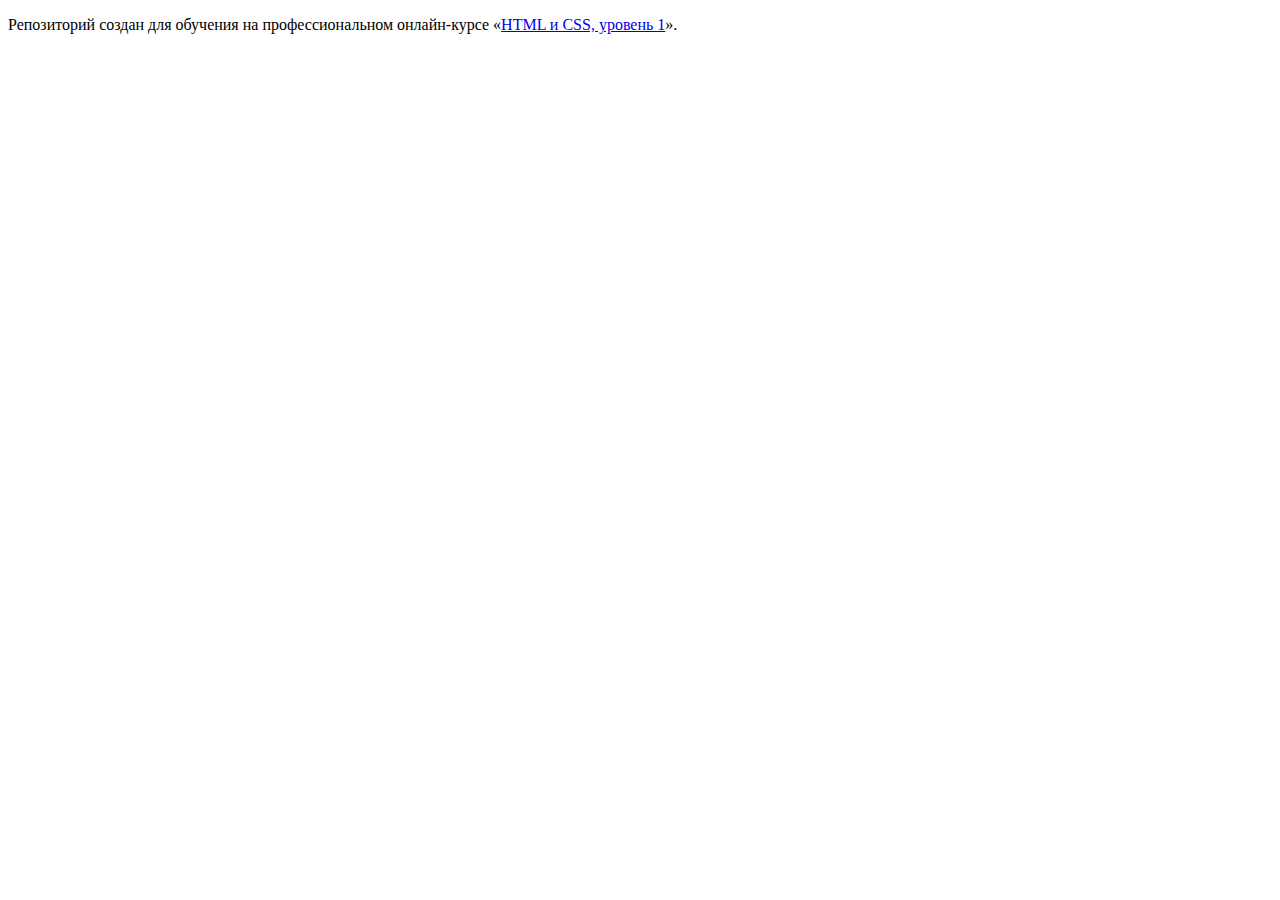
==== index.html @ 56c9d239 ":hatching_chick:" ====
<!DOCTYPE html>
<html lang="ru">
  <head>
    <meta charset="utf-8">
    <title>HTML Academy: Глейси</title>
  </head>
  <body>

    <p>Репозиторий создан для обучения на профессиональном онлайн‑курсе «<a href="https://htmlacademy.ru/intensive/htmlcss">HTML и CSS, уровень 1</a>».</p>

  </body>
</html>
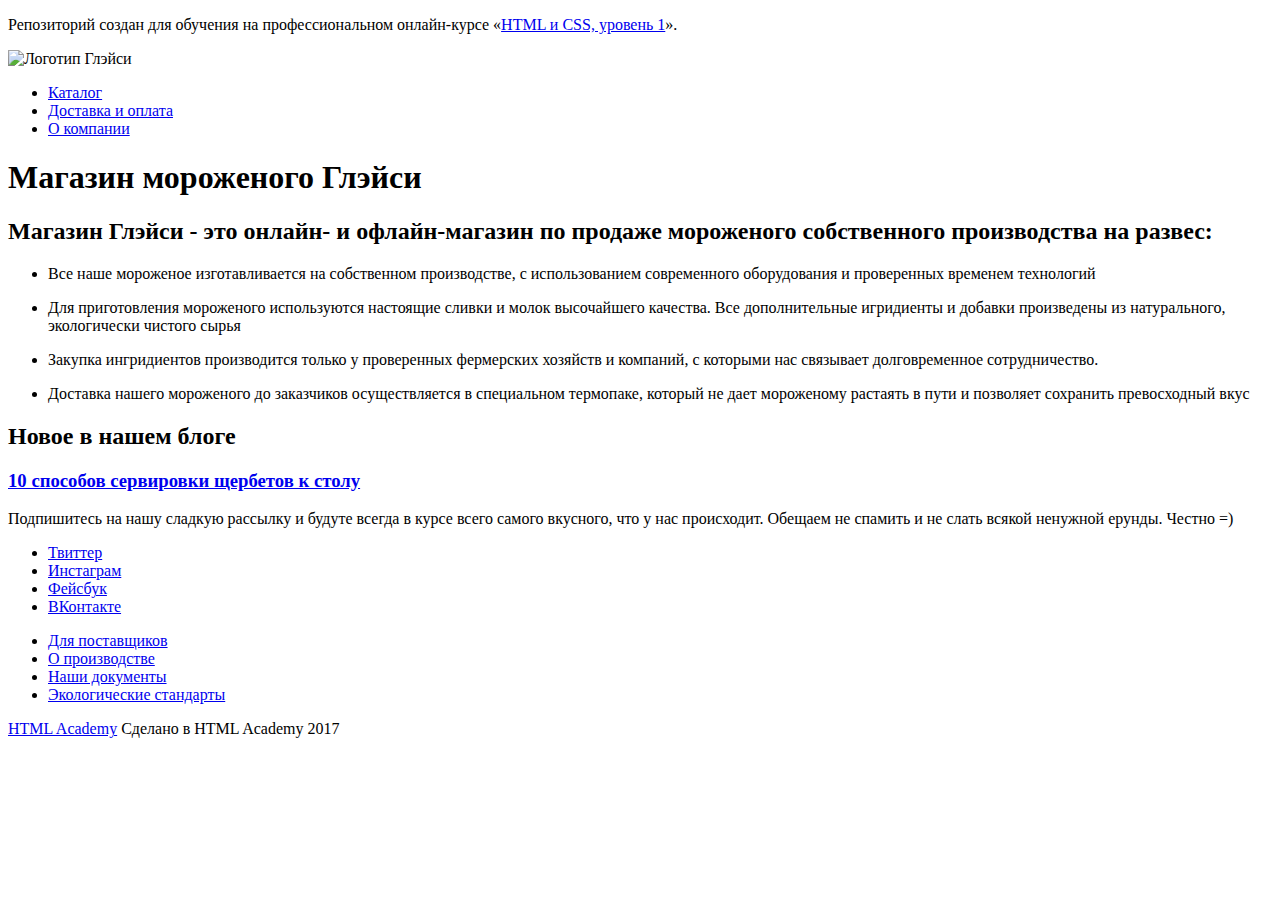
==== commit 6c55bf5f: "Задание 4.1. Выполнила разметку главной" ====
--- a/index.html
+++ b/index.html
@@ -5,8 +5,83 @@
     <title>HTML Academy: Глейси</title>
   </head>
   <body>
-
     <p>Репозиторий создан для обучения на профессиональном онлайн‑курсе «<a href="https://htmlacademy.ru/intensive/htmlcss">HTML и CSS, уровень 1</a>».</p>
-
+    <header class="main-header">
+      <nav class="main-navigation">
+        <a class="header-logo">
+          <img src="header-logo.svg" alt="Логотип Глэйси">
+        </a>
+        <ul class="site-navigation">
+          <li><a href="catalog.html">Каталог</a></li>
+          <li><a href="#">Доставка и оплата</a></li>
+          <li><a href="#">О компании</a></li>
+        </ul>
+      </nav>
+      <p class="site-search">
+        <!-- Здесь явно что-то должно быть -->
+      </p>
+      <p class="login">
+        <!-- Здесь тоже не особо понимаю -->
+      </p>
+      <p class="basket">
+        <!-- И тут -->
+      </p>
+    </header>
+    <main class="container">
+      <h1 class="visually-hidden">Магазин мороженого Глэйси</h1>
+      <!-- Тут будет много чего -->
+      <section class="features">
+        <h2 class="features-head">Магазин Глэйси - это онлайн- и офлайн-магазин по продаже мороженого собственного производства на развес:</h2>
+        <ul class="features-list">
+          <li class="feature-item">
+            <p>Все наше мороженое изготавливается на собственном производстве, с использованием современного оборудования и проверенных временем технологий</p>
+          </li>
+          <li class="feature-item">
+            <p>Для приготовления мороженого используются настоящие сливки и молок высочайшего качества. Все дополнительные игридиенты и добавки произведены из натурального, экологически чистого сырья</p>
+          </li>
+          <li class="feature-item">
+            <p>Закупка ингридиентов производится только у проверенных фермерских хозяйств и компаний, с которыми нас связывает долговременное сотрудничество.</p>
+          </li>
+          <li class="feature-item">
+            <p>Доставка нашего мороженого до заказчиков осуществляется в специальном термопаке, который не дает мороженому растаять в пути и позволяет сохранить превосходный вкус</p>
+          </li>
+        </ul>
+      </section>
+      <article class="blog-news">
+        <h2 class="blog-news-head">Новое в нашем блоге</h2>
+        <a href="blog.html">
+        <h3 class="blog-news-name">10 способов сервировки щербетов к столу</h3>
+        </a>
+      </article>
+      <section class="subscription">
+        <p>Подпишитесь на нашу сладкую рассылку и будуте всегда в курсе всего самого вкусного, что у нас происходит. Обещаем не спамить и не слать всякой ненужной ерунды. Честно =)</p>
+        <!-- Тут кажется форма -->
+      </section>
+      <section class="contacts">
+        <!-- Тут карта и контакты -->
+      </section>
+    </main>
+    <footer class="main-footer">
+      <div class="social">
+        <ul class="social-list">
+          <li class="social-item"><a href="#">Твиттер</a></li>
+          <li class="social-item"><a href="#">Инстаграм</a></li>
+          <li class="social-item"><a href="#">Фейсбук</a></li>
+          <li class="social-item"><a href="#">ВКонтакте</a></li>
+        </ul>
+      </div>
+      <div class="footer-info">
+        <ul class="footer-info-list">
+          <li class="footer-info-item special"><a href="#">Для поставщиков</a></li>
+          <li class="footer-info-item"><a href="#">О производстве</a></li>
+          <li class="footer-info-item"><a href="#">Наши документы</a></li>
+          <li class="footer-info-item"><a href="#">Экологические стандарты</a></li>
+        </ul>
+      </div>
+      <p class="footer-copyright">
+        <a href="https://htmlacademy.ru">HTML Academy</a>
+        <span>Сделано в HTML Academy 2017</span>
+      </p>
+    </footer>
   </body>
 </html>
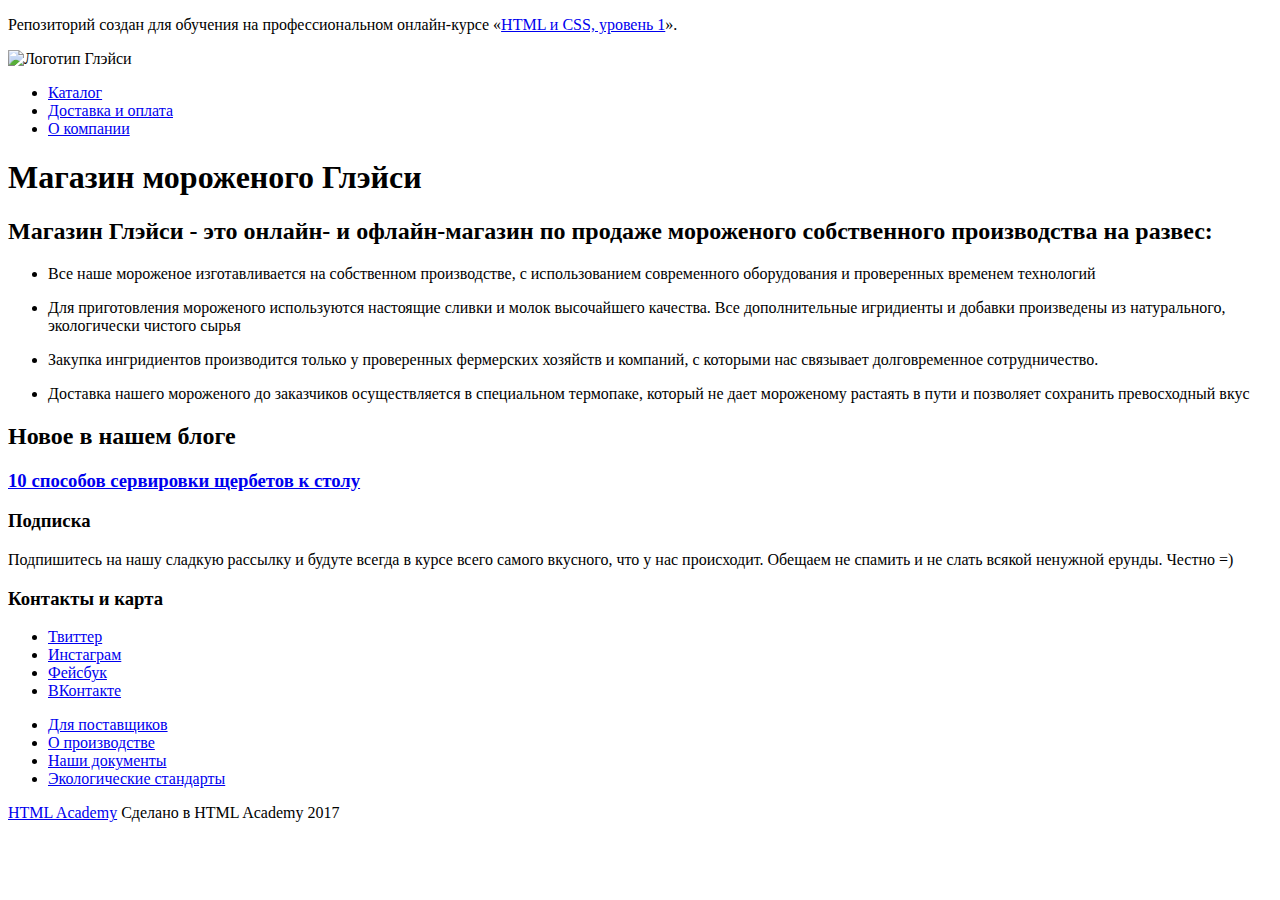
==== commit 00aa5d25: "Задание 4. Начальная разметка главной и внутренней" ====
--- a/index.html
+++ b/index.html
@@ -8,9 +8,7 @@
     <p>Репозиторий создан для обучения на профессиональном онлайн‑курсе «<a href="https://htmlacademy.ru/intensive/htmlcss">HTML и CSS, уровень 1</a>».</p>
     <header class="main-header">
       <nav class="main-navigation">
-        <a class="header-logo">
-          <img src="header-logo.svg" alt="Логотип Глэйси">
-        </a>
+        <img src="header-logo.svg" alt="Логотип Глэйси">
         <ul class="site-navigation">
           <li><a href="catalog.html">Каталог</a></li>
           <li><a href="#">Доставка и оплата</a></li>
@@ -54,30 +52,28 @@
         </a>
       </article>
       <section class="subscription">
+        <h3 class="visually-hidden">Подписка</h3>
         <p>Подпишитесь на нашу сладкую рассылку и будуте всегда в курсе всего самого вкусного, что у нас происходит. Обещаем не спамить и не слать всякой ненужной ерунды. Честно =)</p>
         <!-- Тут кажется форма -->
       </section>
       <section class="contacts">
+        <h3 class="visually-hidden">Контакты и карта</h3>
         <!-- Тут карта и контакты -->
       </section>
     </main>
     <footer class="main-footer">
-      <div class="social">
-        <ul class="social-list">
+        <ul class="social">
           <li class="social-item"><a href="#">Твиттер</a></li>
           <li class="social-item"><a href="#">Инстаграм</a></li>
           <li class="social-item"><a href="#">Фейсбук</a></li>
           <li class="social-item"><a href="#">ВКонтакте</a></li>
         </ul>
-      </div>
-      <div class="footer-info">
-        <ul class="footer-info-list">
+        <ul class="footer-info">
           <li class="footer-info-item special"><a href="#">Для поставщиков</a></li>
           <li class="footer-info-item"><a href="#">О производстве</a></li>
           <li class="footer-info-item"><a href="#">Наши документы</a></li>
           <li class="footer-info-item"><a href="#">Экологические стандарты</a></li>
         </ul>
-      </div>
       <p class="footer-copyright">
         <a href="https://htmlacademy.ru">HTML Academy</a>
         <span>Сделано в HTML Academy 2017</span>
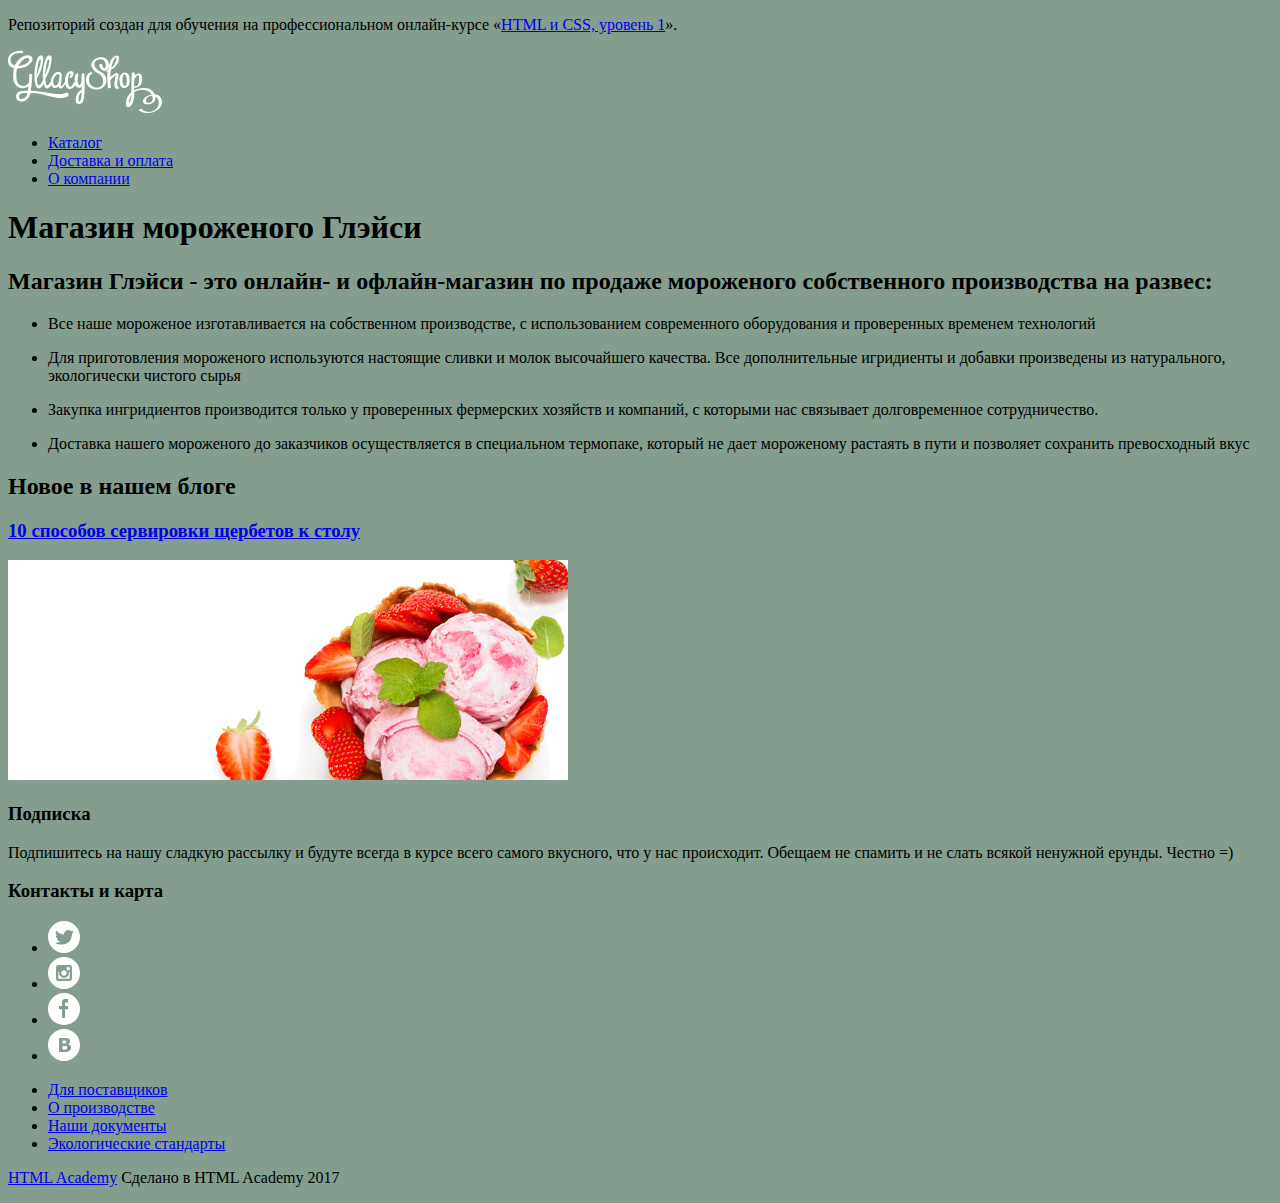
==== commit 81fab2c0: "Добавляет контентные изображения" ====
--- a/index.html
+++ b/index.html
@@ -3,12 +3,19 @@
   <head>
     <meta charset="utf-8">
     <title>HTML Academy: Глейси</title>
+    <style>  
+        body {
+          background-color: #849d8f;
+        }
+      </style>
+      <!-- Для себя. Чтобы увидеть, что картинки отображаются -->
   </head>
   <body>
     <p>Репозиторий создан для обучения на профессиональном онлайн‑курсе «<a href="https://htmlacademy.ru/intensive/htmlcss">HTML и CSS, уровень 1</a>».</p>
     <header class="main-header">
       <nav class="main-navigation">
-        <img src="header-logo.svg" alt="Логотип Глэйси">
+        <!-- <img src="header-logo.svg" alt="Логотип Глэйси"> первый вариант-->
+        <img src="img/logo.png" width="154" height="64" alt="Глейси">
         <ul class="site-navigation">
           <li><a href="catalog.html">Каталог</a></li>
           <li><a href="#">Доставка и оплата</a></li>
@@ -49,6 +56,7 @@
         <h2 class="blog-news-head">Новое в нашем блоге</h2>
         <a href="blog.html">
         <h3 class="blog-news-name">10 способов сервировки щербетов к столу</h3>
+        <img src="img/fruit-sorbet.jpg">
         </a>
       </article>
       <section class="subscription">
@@ -63,10 +71,18 @@
     </main>
     <footer class="main-footer">
         <ul class="social">
-          <li class="social-item"><a href="#">Твиттер</a></li>
-          <li class="social-item"><a href="#">Инстаграм</a></li>
-          <li class="social-item"><a href="#">Фейсбук</a></li>
-          <li class="social-item"><a href="#">ВКонтакте</a></li>
+          <li class="social-item"><a href="#">
+            <img src="img/twitter.svg" alt="Твиттер">
+          </a></li>
+          <li class="social-item"><a href="#">
+            <img src="img/instagram.svg" alt="Инстаграм">
+          </a></li>
+          <li class="social-item"><a href="#">
+            <img src="img/fb.svg" alt="Фейсбук">
+          </a></li>
+          <li class="social-item"><a href="#">
+              <img src="img/vk.svg" alt="ВКонтакте">
+          </a></li>
         </ul>
         <ul class="footer-info">
           <li class="footer-info-item special"><a href="#">Для поставщиков</a></li>
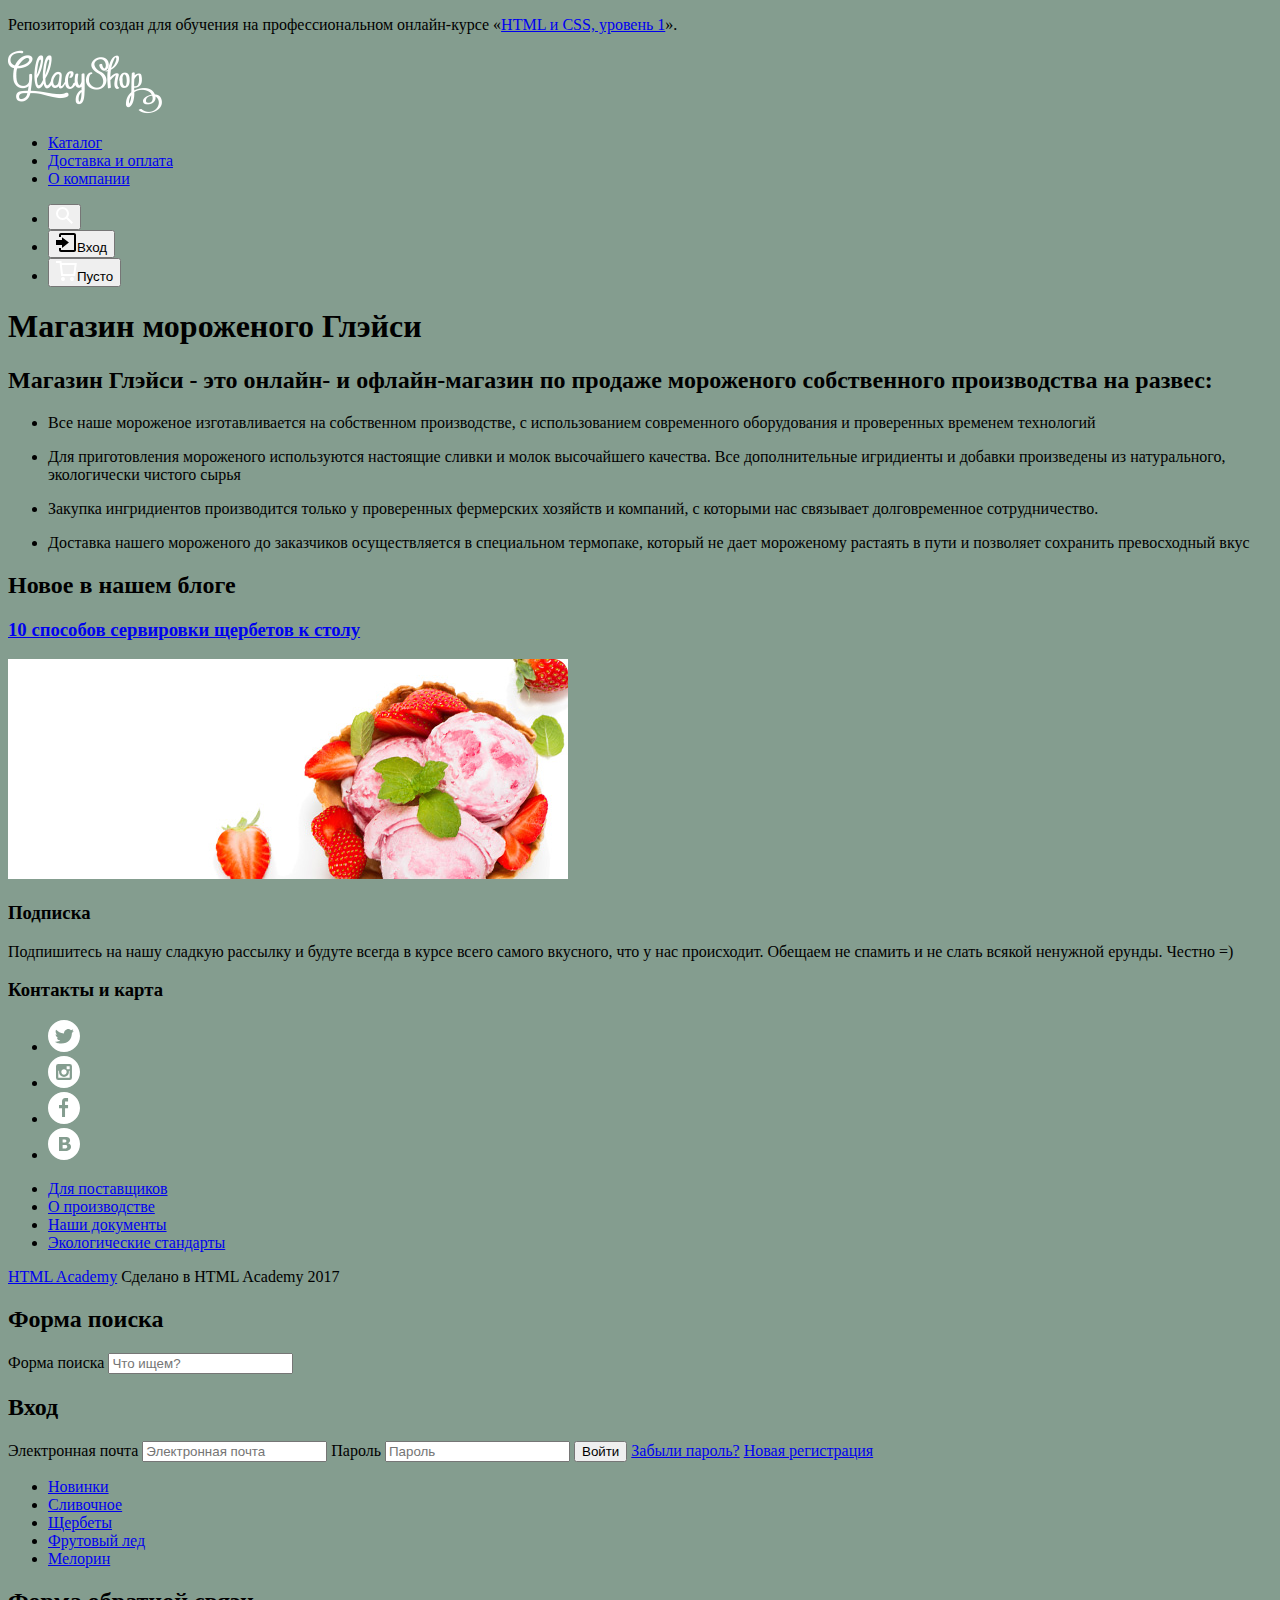
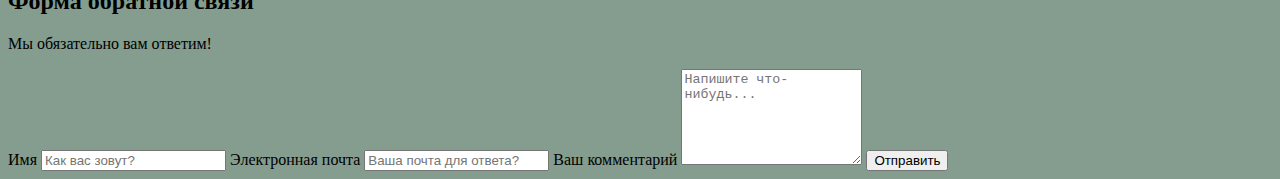
==== commit 641616b2: "Добавляет формы" ====
--- a/index.html
+++ b/index.html
@@ -15,22 +15,19 @@
     <header class="main-header">
       <nav class="main-navigation">
         <!-- <img src="header-logo.svg" alt="Логотип Глэйси"> первый вариант-->
-        <img src="img/logo.png" width="154" height="64" alt="Глейси">
+        <img src="img/logo.png" width="154" height="64" alt="Логотип магазина Глейси">
         <ul class="site-navigation">
-          <li><a href="catalog.html">Каталог</a></li>
+          <li><a href="#">Каталог</a></li>
           <li><a href="#">Доставка и оплата</a></li>
           <li><a href="#">О компании</a></li>
         </ul>
+        <ul class="user-navigation">
+          <li><button class="search"><img src="img/svg/loupe.svg" alt="Поиск"></button></li>
+          <!-- Первоначальный вариант<li><a class="login-link" href="login.html">Вход</li> -->
+          <li><button class="login"><img src="img/svg/entrance.svg" alt="Вход">Вход</button></li>
+          <li><button class="basket"><img src="img/svg/basket.svg" alt="Корзина">Пусто</button></li> 
+        </ul>
       </nav>
-      <p class="site-search">
-        <!-- Здесь явно что-то должно быть -->
-      </p>
-      <p class="login">
-        <!-- Здесь тоже не особо понимаю -->
-      </p>
-      <p class="basket">
-        <!-- И тут -->
-      </p>
     </header>
     <main class="container">
       <h1 class="visually-hidden">Магазин мороженого Глэйси</h1>
@@ -56,7 +53,7 @@
         <h2 class="blog-news-head">Новое в нашем блоге</h2>
         <a href="blog.html">
         <h3 class="blog-news-name">10 способов сервировки щербетов к столу</h3>
-        <img src="img/fruit-sorbet.jpg">
+        <img src="img/fruit-sorbet.jpg" alt="Фрутовый сорбет">
         </a>
       </article>
       <section class="subscription">
@@ -72,16 +69,16 @@
     <footer class="main-footer">
         <ul class="social">
           <li class="social-item"><a href="#">
-            <img src="img/twitter.svg" alt="Твиттер">
+            <img src="img/svg/twitter.svg" alt="Твиттер">
           </a></li>
           <li class="social-item"><a href="#">
-            <img src="img/instagram.svg" alt="Инстаграм">
+            <img src="img/svg/instagram.svg" alt="Инстаграм">
           </a></li>
           <li class="social-item"><a href="#">
-            <img src="img/fb.svg" alt="Фейсбук">
+            <img src="img/svg/fb.svg" alt="Фейсбук">
           </a></li>
           <li class="social-item"><a href="#">
-              <img src="img/vk.svg" alt="ВКонтакте">
+              <img src="img/svg/vk.svg" alt="ВКонтакте">
           </a></li>
         </ul>
         <ul class="footer-info">
@@ -95,5 +92,46 @@
         <span>Сделано в HTML Academy 2017</span>
       </p>
     </footer>
+    <section class="modal modal=search">
+      <h2 class="visually-hidden">Форма поиска</h2>
+      <form class="search-form" action="#" method="post">
+        <label for="search-form" class="visually-hidden">Форма поиска</label>
+        <input type="search" id="search-form" name="search-form" placeholder="Что ищем?">
+      </form>
+    </section>
+    <section class="modal modal-login">
+      <h2 class="visually-hidden">Вход</h2>
+      <form class="login-form" action="#" method="post">
+        <label for="user-mail" class="visually-hidden">Электронная почта</label>
+        <input type="email" id="user-mail" name="user-mail" placeholder="Электронная почта" required>
+        <label for="password" class="visually-hidden">Пароль</label>
+        <input type="password" id="password" name="password" placeholder="Пароль" reguired>
+        <!--На атрибут required ругается валидатор, не понимаю почему -->
+        <button type="submit" class="button">Войти</button>
+        <a class="restore" href="#">Забыли пароль?</a>
+        <a class="new-user" href="#">Новая регистрация</a>
+      </form>  
+    </section>
+       <!--Тут я совсем не уверена  -->
+    <ul class="catalog-list">
+      <li><a href="#">Новинки</a></li>
+      <li><a href="#">Сливочное</a></li>
+      <li><a href="#">Щербеты</a></li>
+      <li><a href="#">Фрутовый лед</a></li>
+      <li><a href="#">Мелорин</a></li>
+    </ul>
+    <section class="feedback">
+      <h2 class="visually-hidden">Форма обратной связи</h2>
+      <form class="feedback-form" action="#" method="post">
+        <p>Мы обязательно вам ответим!</p>
+        <label for="user-name" class="visually-hidden">Имя</label>
+        <input type="text" id="user-name" name="name" placeholder="Как вас зовут?">
+        <label for="email" class="visually-hidden">Электронная почта</label>
+        <input type="email" id="email" name="email" placeholder="Ваша почта для ответа?">
+        <label for="feedback-comment" class="visually=hidden">Ваш комментарий</label>
+        <textarea id="feedback-comment" name="feedback-comment" placeholder="Напишите что-нибудь..." rows="6"></textarea>
+        <button type="submit" class="button">Отправить</button>
+      </form>
+    </section>
   </body>
 </html>
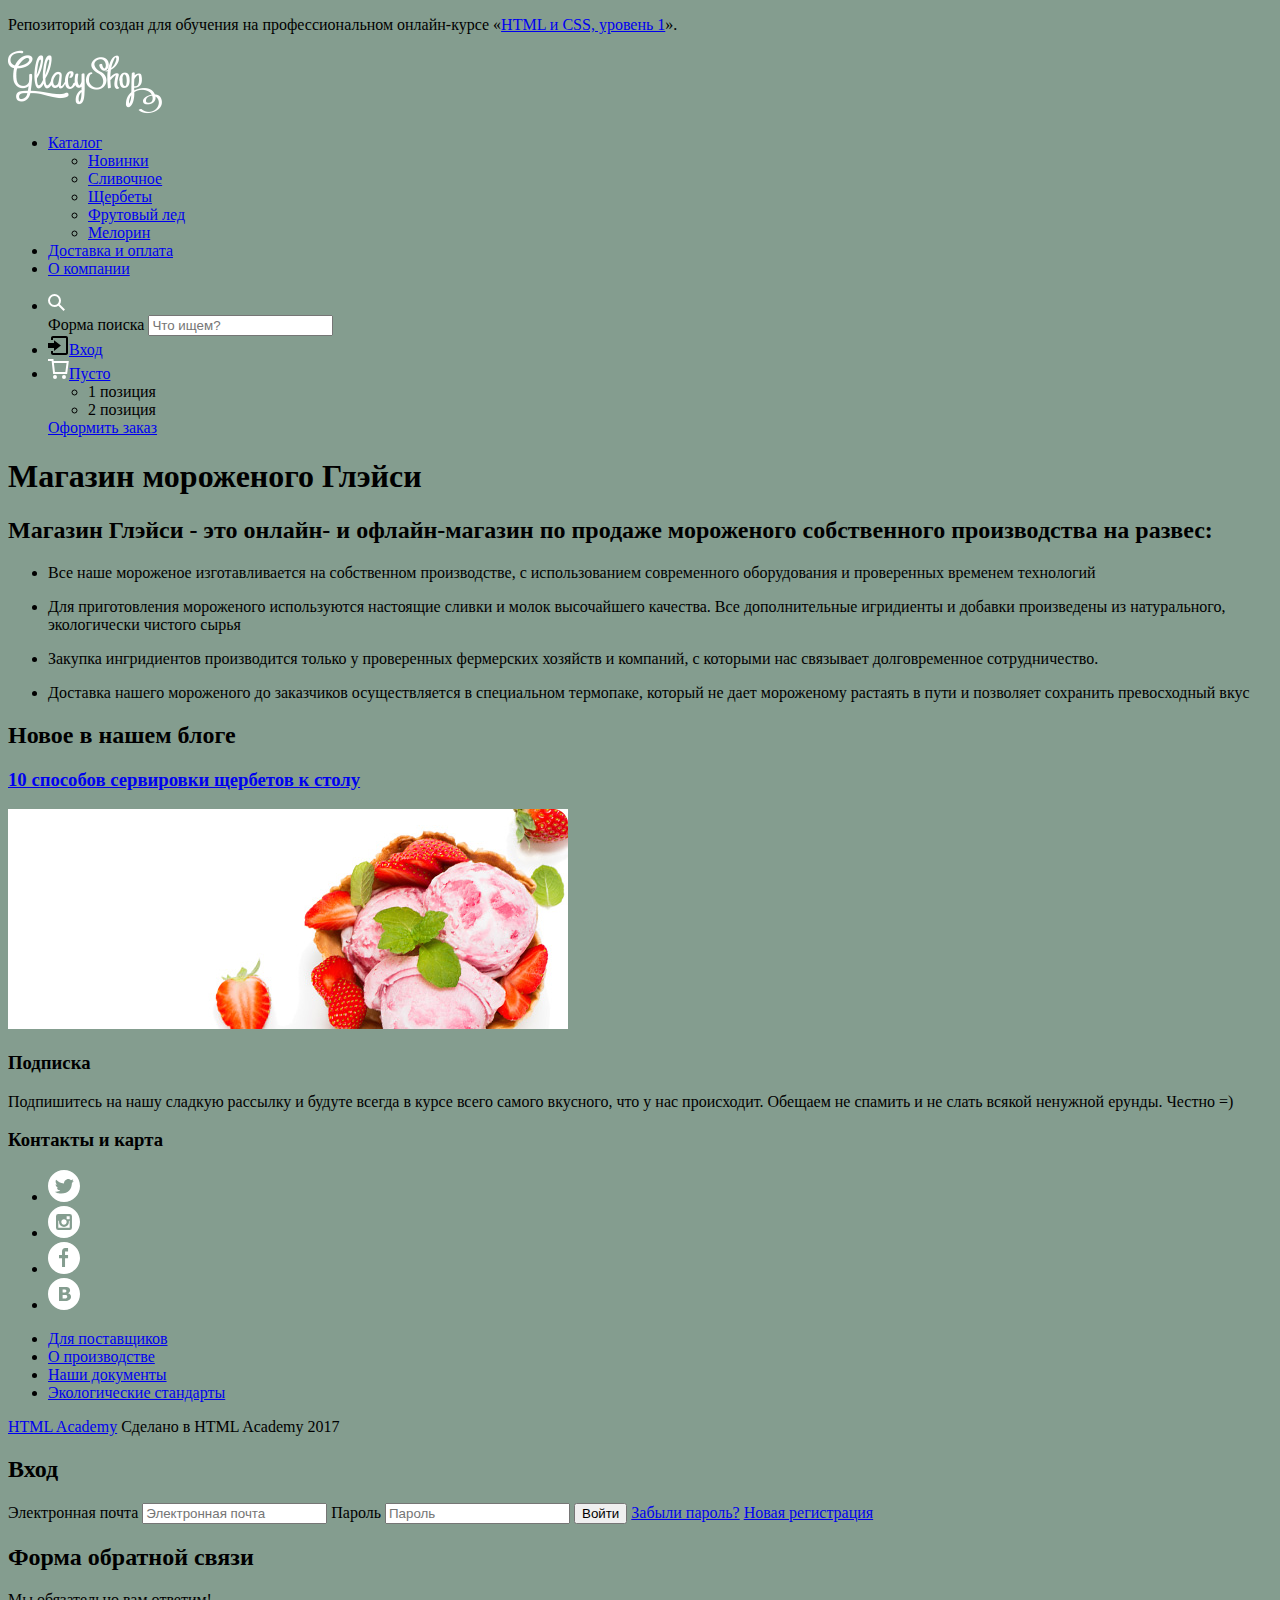
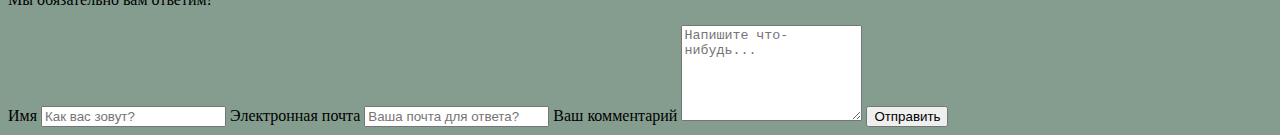
==== commit a792da76: "Формы, вносит исправления" ====
--- a/index.html
+++ b/index.html
@@ -17,15 +17,33 @@
         <!-- <img src="header-logo.svg" alt="Логотип Глэйси"> первый вариант-->
         <img src="img/logo.png" width="154" height="64" alt="Логотип магазина Глейси">
         <ul class="site-navigation">
-          <li><a href="#">Каталог</a></li>
+          <li><a href="#">Каталог</a>
+            <ul class="catalog-list">
+                <li><a href="#">Новинки</a></li>
+                <li><a href="#">Сливочное</a></li>
+                <li><a href="#">Щербеты</a></li>
+                <li><a href="#">Фрутовый лед</a></li>
+                <li><a href="#">Мелорин</a></li>
+              </ul>
+          </li>
           <li><a href="#">Доставка и оплата</a></li>
           <li><a href="#">О компании</a></li>
         </ul>
         <ul class="user-navigation">
-          <li><button class="search"><img src="img/svg/loupe.svg" alt="Поиск"></button></li>
-          <!-- Первоначальный вариант<li><a class="login-link" href="login.html">Вход</li> -->
-          <li><button class="login"><img src="img/svg/entrance.svg" alt="Вход">Вход</button></li>
-          <li><button class="basket"><img src="img/svg/basket.svg" alt="Корзина">Пусто</button></li> 
+          <li><a class="search button" href="search.html"><img src="img/svg/loupe.svg" alt="Поиск"></a>
+                <form class="search-form" action="#" method="post">
+                  <label for="search-form" class="visually-hidden">Форма поиска</label>
+                  <input type="search" id="search-form" name="search-form" placeholder="Что ищем?">
+                  </form>
+          </li>
+          <li><a class="login button" href="login.html"><img src="img/svg/entrance.svg" alt="Вход">Вход</a></li>
+          <li><a class="basket button" href="basket.html"><img src="img/svg/basket.svg" alt="Корзина">Пусто</a>
+            <ul class="busket-form">
+                <li>1 позиция</li>
+                <li>2 позиция</li>
+            </ul>
+            <a class="button" href="order.html">Оформить заказ</a>
+          </li> 
         </ul>
       </nav>
     </header>
@@ -92,44 +110,28 @@
         <span>Сделано в HTML Academy 2017</span>
       </p>
     </footer>
-    <section class="modal modal=search">
-      <h2 class="visually-hidden">Форма поиска</h2>
-      <form class="search-form" action="#" method="post">
-        <label for="search-form" class="visually-hidden">Форма поиска</label>
-        <input type="search" id="search-form" name="search-form" placeholder="Что ищем?">
-      </form>
-    </section>
     <section class="modal modal-login">
       <h2 class="visually-hidden">Вход</h2>
       <form class="login-form" action="#" method="post">
         <label for="user-mail" class="visually-hidden">Электронная почта</label>
         <input type="email" id="user-mail" name="user-mail" placeholder="Электронная почта" required>
         <label for="password" class="visually-hidden">Пароль</label>
-        <input type="password" id="password" name="password" placeholder="Пароль" reguired>
-        <!--На атрибут required ругается валидатор, не понимаю почему -->
+        <input type="password" id="password" name="password" placeholder="Пароль" required>
         <button type="submit" class="button">Войти</button>
         <a class="restore" href="#">Забыли пароль?</a>
         <a class="new-user" href="#">Новая регистрация</a>
       </form>  
     </section>
-       <!--Тут я совсем не уверена  -->
-    <ul class="catalog-list">
-      <li><a href="#">Новинки</a></li>
-      <li><a href="#">Сливочное</a></li>
-      <li><a href="#">Щербеты</a></li>
-      <li><a href="#">Фрутовый лед</a></li>
-      <li><a href="#">Мелорин</a></li>
-    </ul>
     <section class="feedback">
       <h2 class="visually-hidden">Форма обратной связи</h2>
       <form class="feedback-form" action="#" method="post">
         <p>Мы обязательно вам ответим!</p>
         <label for="user-name" class="visually-hidden">Имя</label>
-        <input type="text" id="user-name" name="name" placeholder="Как вас зовут?">
+        <input type="text" id="user-name" name="name" placeholder="Как вас зовут?" required>
         <label for="email" class="visually-hidden">Электронная почта</label>
-        <input type="email" id="email" name="email" placeholder="Ваша почта для ответа?">
+        <input type="email" id="email" name="email" placeholder="Ваша почта для ответа?" required>
         <label for="feedback-comment" class="visually=hidden">Ваш комментарий</label>
-        <textarea id="feedback-comment" name="feedback-comment" placeholder="Напишите что-нибудь..." rows="6"></textarea>
+        <textarea id="feedback-comment" name="feedback-comment" placeholder="Напишите что-нибудь..." rows="6" required></textarea>
         <button type="submit" class="button">Отправить</button>
       </form>
     </section>
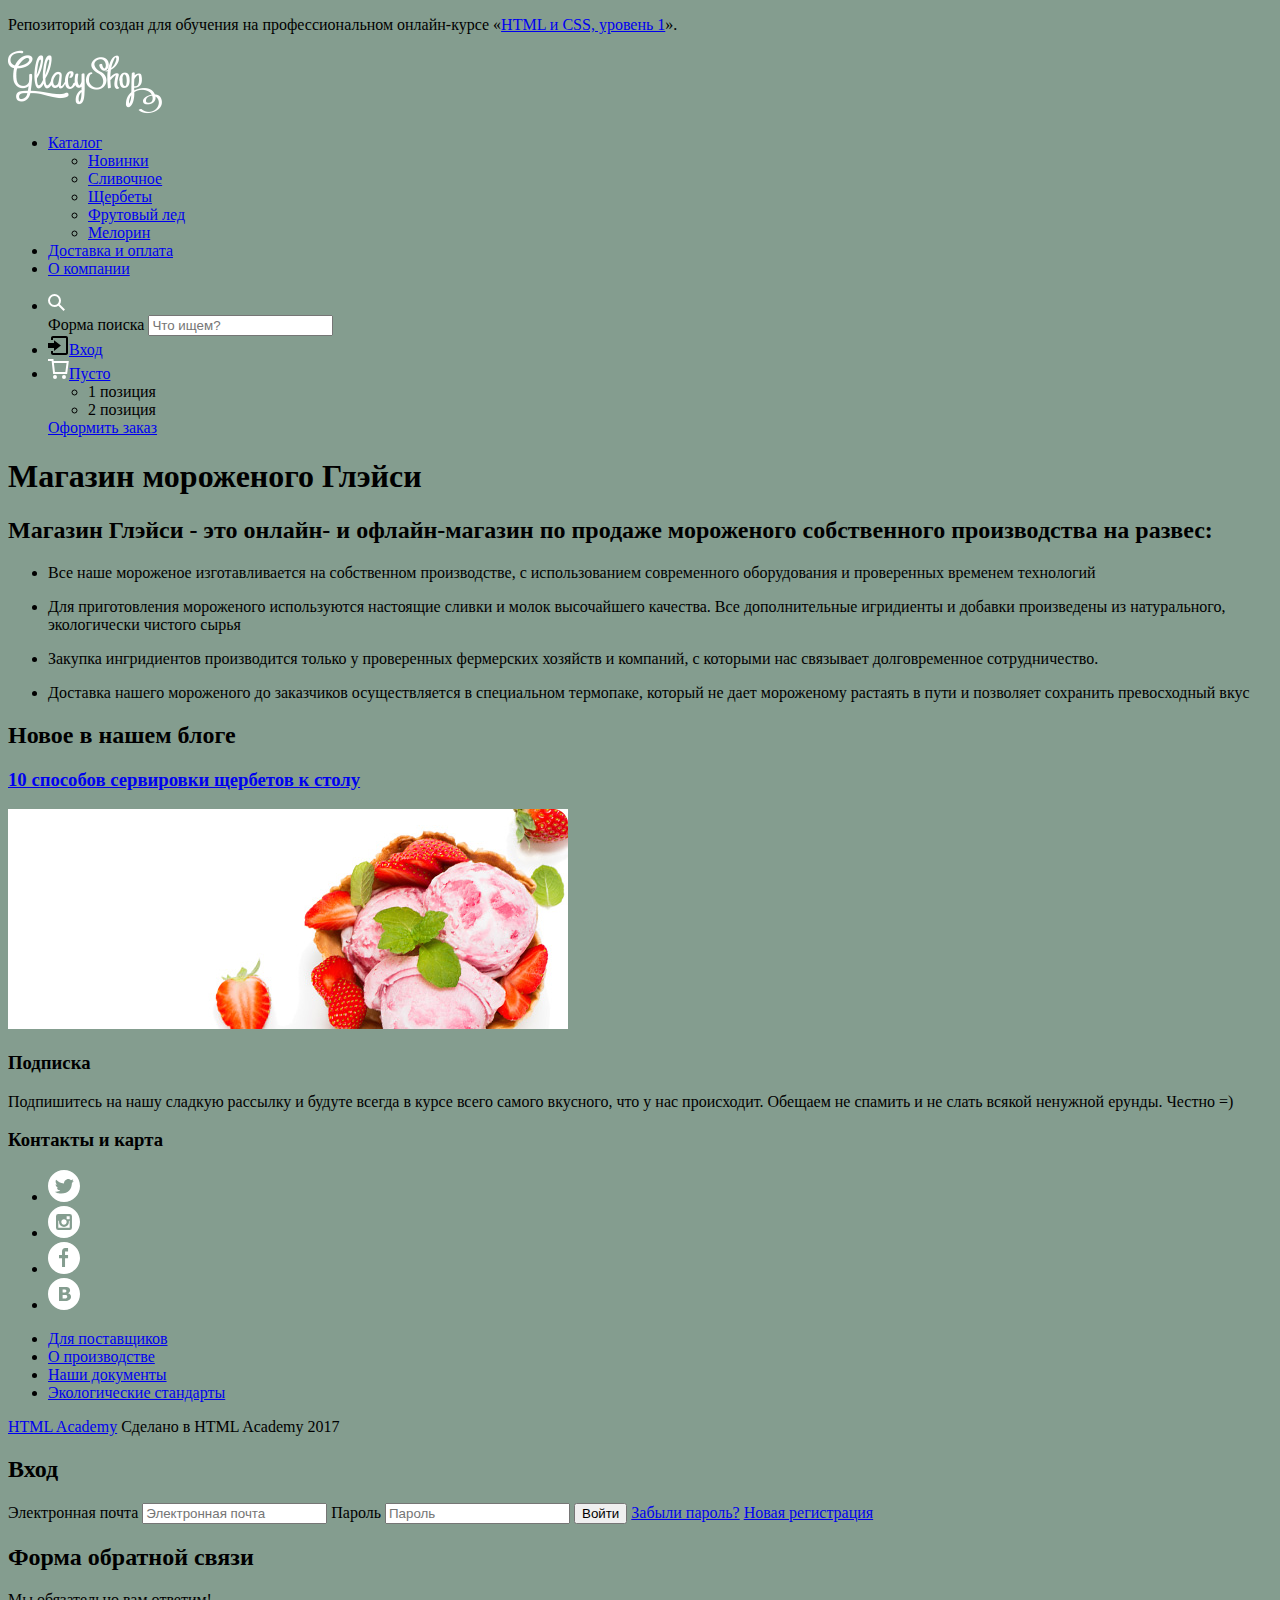
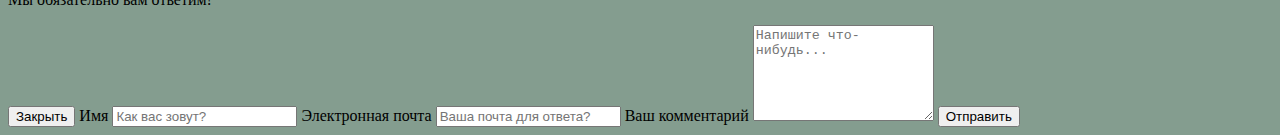
==== commit 578e8b18: "Update index.html" ====
--- a/index.html
+++ b/index.html
@@ -126,13 +126,14 @@
       <h2 class="visually-hidden">Форма обратной связи</h2>
       <form class="feedback-form" action="#" method="post">
         <p>Мы обязательно вам ответим!</p>
+        <button class="modal=close" type="button">Закрыть</button>
         <label for="user-name" class="visually-hidden">Имя</label>
         <input type="text" id="user-name" name="name" placeholder="Как вас зовут?" required>
         <label for="email" class="visually-hidden">Электронная почта</label>
         <input type="email" id="email" name="email" placeholder="Ваша почта для ответа?" required>
         <label for="feedback-comment" class="visually=hidden">Ваш комментарий</label>
         <textarea id="feedback-comment" name="feedback-comment" placeholder="Напишите что-нибудь..." rows="6" required></textarea>
-        <button type="submit" class="button">Отправить</button>
+        <button class="button" type="submit">Отправить</button>
       </form>
     </section>
   </body>
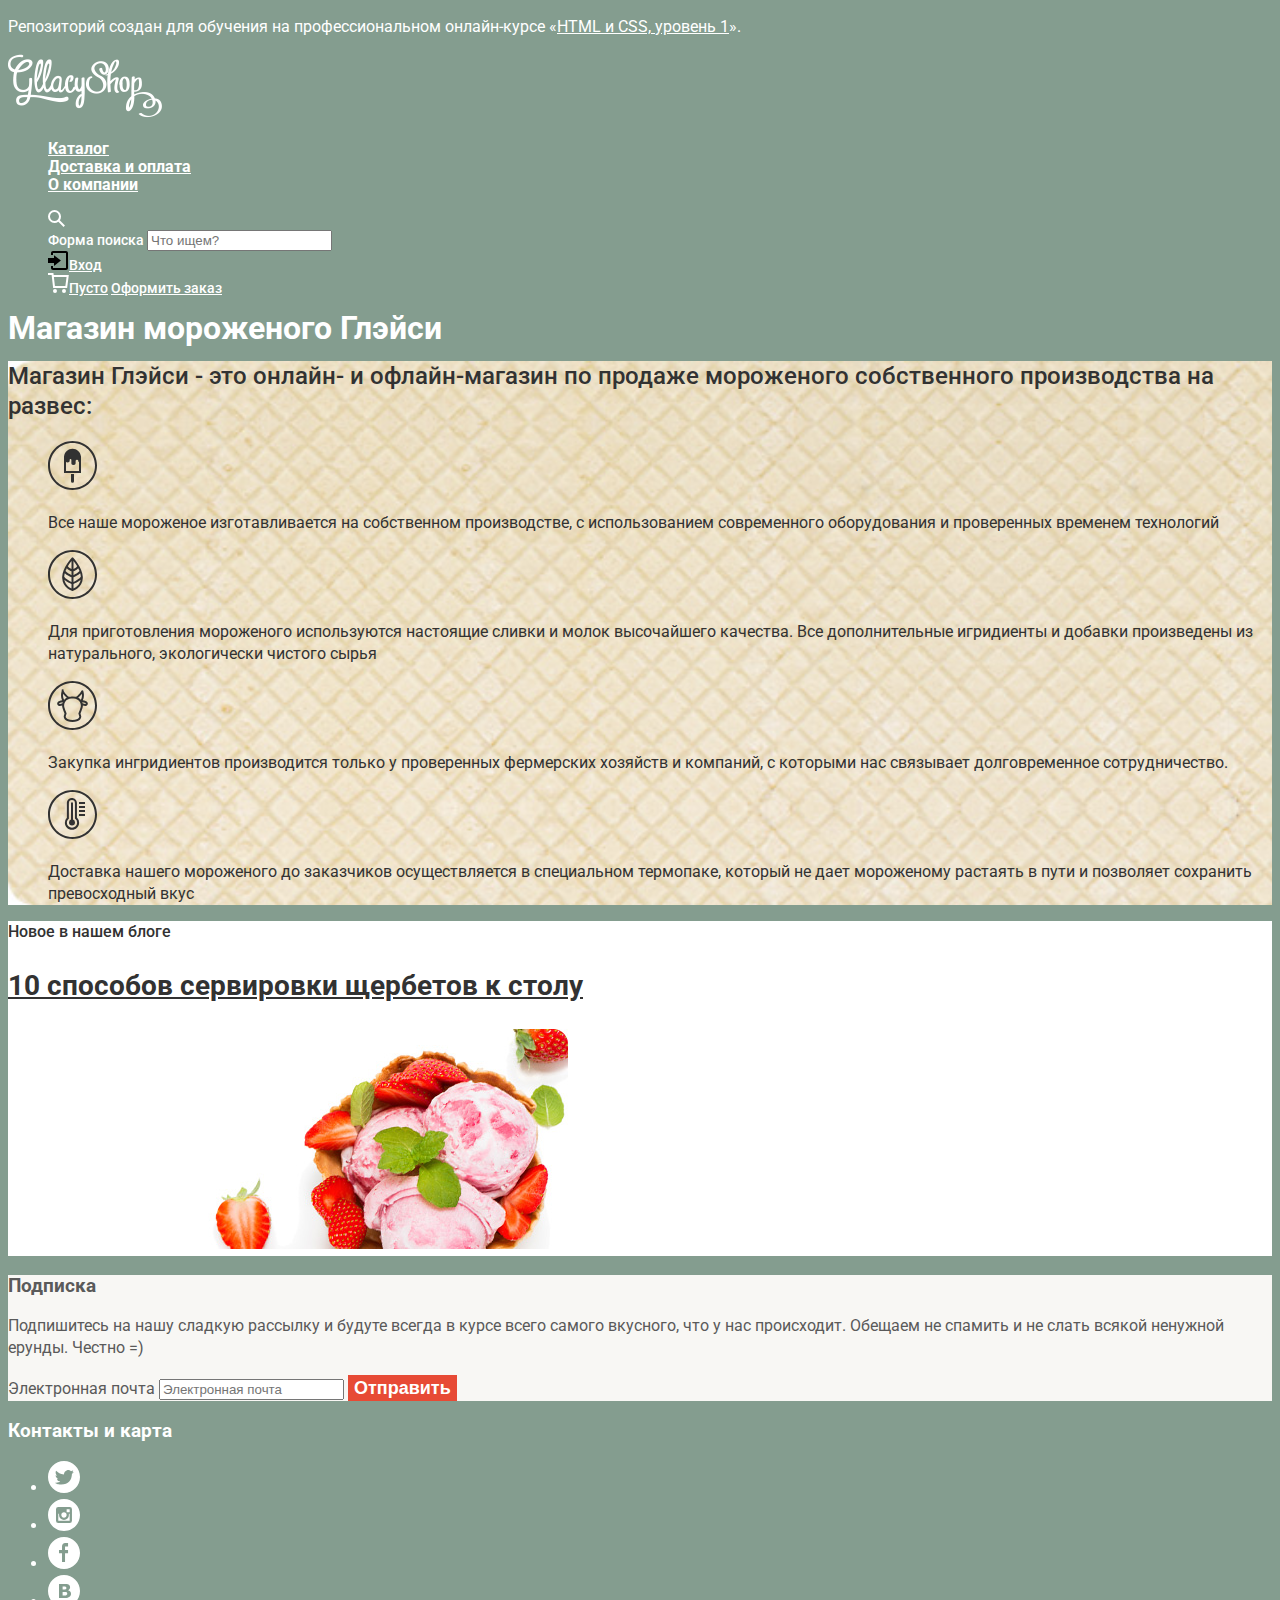
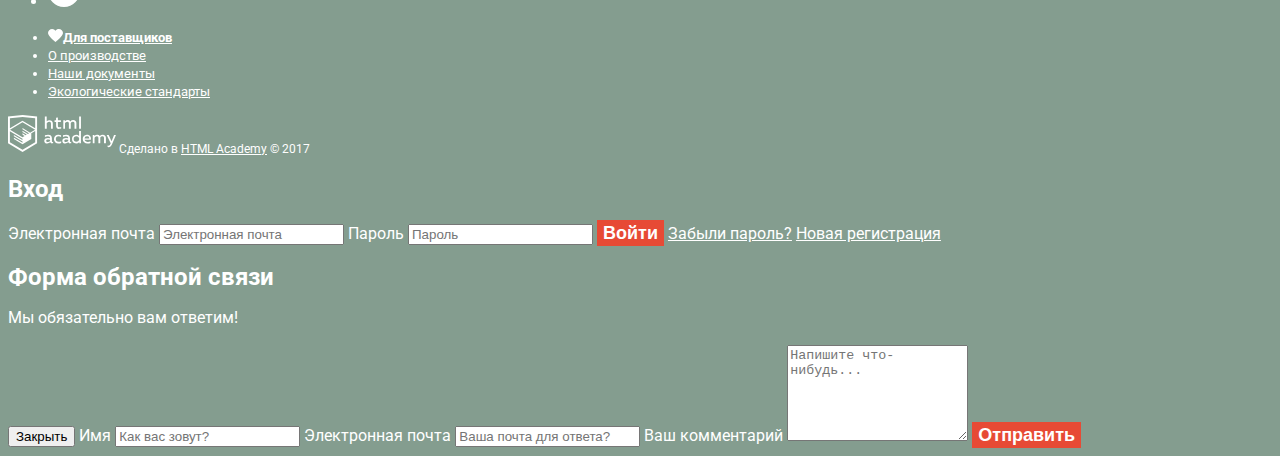
==== commit adbf7882: "Начала базовую стилизацию личного проекта" ====
--- a/index.html
+++ b/index.html
@@ -3,22 +3,18 @@
   <head>
     <meta charset="utf-8">
     <title>HTML Academy: Глейси</title>
-    <style>  
-        body {
-          background-color: #849d8f;
-        }
-      </style>
-      <!-- Для себя. Чтобы увидеть, что картинки отображаются -->
+    <link href="https://fonts.googleapis.com/css?family=Roboto:400,500,700&amp;subset=cyrillic" rel="stylesheet">
+    <link href="css/normalize.css" rel="stylesheet">
+    <link href="css/index.css" rel="stylesheet">
   </head>
   <body>
     <p>Репозиторий создан для обучения на профессиональном онлайн‑курсе «<a href="https://htmlacademy.ru/intensive/htmlcss">HTML и CSS, уровень 1</a>».</p>
     <header class="main-header">
       <nav class="main-navigation">
-        <!-- <img src="header-logo.svg" alt="Логотип Глэйси"> первый вариант-->
         <img src="img/logo.png" width="154" height="64" alt="Логотип магазина Глейси">
         <ul class="site-navigation">
           <li><a href="#">Каталог</a>
-            <ul class="catalog-list">
+            <ul class="catalog-navigation">
                 <li><a href="#">Новинки</a></li>
                 <li><a href="#">Сливочное</a></li>
                 <li><a href="#">Щербеты</a></li>
@@ -38,7 +34,7 @@
           </li>
           <li><a class="login button" href="login.html"><img src="img/svg/entrance.svg" alt="Вход">Вход</a></li>
           <li><a class="basket button" href="basket.html"><img src="img/svg/basket.svg" alt="Корзина">Пусто</a>
-            <ul class="busket-form">
+            <ul class="basket-form">
                 <li>1 позиция</li>
                 <li>2 позиция</li>
             </ul>
@@ -54,15 +50,19 @@
         <h2 class="features-head">Магазин Глэйси - это онлайн- и офлайн-магазин по продаже мороженого собственного производства на развес:</h2>
         <ul class="features-list">
           <li class="feature-item">
+            <img src="img/svg/ice-cream.svg" alt="Мороженое" width="49" height="49">
             <p>Все наше мороженое изготавливается на собственном производстве, с использованием современного оборудования и проверенных временем технологий</p>
           </li>
           <li class="feature-item">
+            <img src="img/svg/eco.svg" alt="Эко-продукт" width="49" height="49">
             <p>Для приготовления мороженого используются настоящие сливки и молок высочайшего качества. Все дополнительные игридиенты и добавки произведены из натурального, экологически чистого сырья</p>
           </li>
           <li class="feature-item">
+            <img src="img/svg/cow.svg" alt="Фермерские продукты" width="49" height="49">  
             <p>Закупка ингридиентов производится только у проверенных фермерских хозяйств и компаний, с которыми нас связывает долговременное сотрудничество.</p>
           </li>
           <li class="feature-item">
+            <img src="img/svg/thermometer.svg" alt="Термометр" width="49" height="49">
             <p>Доставка нашего мороженого до заказчиков осуществляется в специальном термопаке, который не дает мороженому растаять в пути и позволяет сохранить превосходный вкус</p>
           </li>
         </ul>
@@ -77,7 +77,11 @@
       <section class="subscription">
         <h3 class="visually-hidden">Подписка</h3>
         <p>Подпишитесь на нашу сладкую рассылку и будуте всегда в курсе всего самого вкусного, что у нас происходит. Обещаем не спамить и не слать всякой ненужной ерунды. Честно =)</p>
-        <!-- Тут кажется форма -->
+        <form class="subscription-form" action="#" method="post">
+        <label for="subscription-field" class="visually-hidden">Электронная почта</label>
+          <input type="email" id="subscription-field" name="subscription-field" placeholder="Электронная почта" required>
+          <button class="button-red" type="submit">Отправить</button>
+        </form>
       </section>
       <section class="contacts">
         <h3 class="visually-hidden">Контакты и карта</h3>
@@ -86,28 +90,20 @@
     </main>
     <footer class="main-footer">
         <ul class="social">
-          <li class="social-item"><a href="#">
-            <img src="img/svg/twitter.svg" alt="Твиттер">
-          </a></li>
-          <li class="social-item"><a href="#">
-            <img src="img/svg/instagram.svg" alt="Инстаграм">
-          </a></li>
-          <li class="social-item"><a href="#">
-            <img src="img/svg/fb.svg" alt="Фейсбук">
-          </a></li>
-          <li class="social-item"><a href="#">
-              <img src="img/svg/vk.svg" alt="ВКонтакте">
-          </a></li>
+          <li class="social-item"><a href="#"><img src="img/svg/twitter.svg" alt="Твиттер"></a></li>
+          <li class="social-item"><a href="#"><img src="img/svg/instagram.svg" alt="Инстаграм"> </a></li>
+          <li class="social-item"><a href="#"><img src="img/svg/fb.svg" alt="Фейсбук"></a></li>
+          <li class="social-item"><a href="#"><img src="img/svg/vk.svg" alt="ВКонтакте"></a></li>
         </ul>
         <ul class="footer-info">
-          <li class="footer-info-item special"><a href="#">Для поставщиков</a></li>
+          <li class="footer-info-item"><a href="#"><img src="img/svg/heart.svg" alt="Сердце" width="15" height="13">Для поставщиков</a></li>
           <li class="footer-info-item"><a href="#">О производстве</a></li>
           <li class="footer-info-item"><a href="#">Наши документы</a></li>
           <li class="footer-info-item"><a href="#">Экологические стандарты</a></li>
         </ul>
       <p class="footer-copyright">
-        <a href="https://htmlacademy.ru">HTML Academy</a>
-        <span>Сделано в HTML Academy 2017</span>
+        <a href="https://htmlacademy.ru"><img src="img/svg/logo-htmlacademy.svg" alt="Логотип HTML Academy" width="108" height="39"></a>
+        <span>Сделано в <a href="https://htmlacademy.ru">HTML Academy</a> &copy; 2017</span>
       </p>
     </footer>
     <section class="modal modal-login">
@@ -117,7 +113,7 @@
         <input type="email" id="user-mail" name="user-mail" placeholder="Электронная почта" required>
         <label for="password" class="visually-hidden">Пароль</label>
         <input type="password" id="password" name="password" placeholder="Пароль" required>
-        <button type="submit" class="button">Войти</button>
+        <button class="button-red" type="submit">Войти</button>
         <a class="restore" href="#">Забыли пароль?</a>
         <a class="new-user" href="#">Новая регистрация</a>
       </form>  
@@ -131,9 +127,9 @@
         <input type="text" id="user-name" name="name" placeholder="Как вас зовут?" required>
         <label for="email" class="visually-hidden">Электронная почта</label>
         <input type="email" id="email" name="email" placeholder="Ваша почта для ответа?" required>
-        <label for="feedback-comment" class="visually=hidden">Ваш комментарий</label>
+        <label for="feedback-comment" class="visually-hidden">Ваш комментарий</label>
         <textarea id="feedback-comment" name="feedback-comment" placeholder="Напишите что-нибудь..." rows="6" required></textarea>
-        <button class="button" type="submit">Отправить</button>
+        <button class="button-red" type="submit">Отправить</button>
       </form>
     </section>
   </body>
--- a/css/index.css
+++ b/css/index.css
@@ -0,0 +1,171 @@
+body {
+    font-family: "Roboto", Arial, sans-serif;
+    font-size: 16px;
+    line-height: 22px;
+    font-weight: 400;
+    color: #ffffff;
+
+    background-color: #849d8f;
+}
+
+a {
+    color: #ffffff;
+}
+
+.site-navigation {
+    line-height: 18px;
+    font-weight: 700;
+}
+
+.user-navigation {
+    font-size: 14px;
+    line-height: 16px;
+    font-weight: 500;
+}
+
+.catalog-navigation a {
+    font-size: 14px;
+    line-height: 16px;
+    color: #323232;
+}
+
+.site-navigation,
+.catalog-navigation,
+.user-navigation,
+.basket-form,
+.features-list,
+.breadcrumbs,
+.catalog-list {
+    list-style: none;
+}
+
+.site-navigation a:hover,
+.site-navigation a:focus, 
+.user-navigation a:hover,
+.user-navigation a:focus {
+    color: #323232;
+
+    background-color: #f7f6f3;
+}
+
+.catalog-navigation,
+.basket-form {
+    display: none;
+}
+
+/* .catalog-list a:hover,
+.catalog-list a:focus {
+    background-color: #fbded7;
+}
+
+.catalog-list a:active {
+    background-color: #f6b5a5;
+} */
+
+.features {
+    color: #323232;
+
+    background-color: beige;
+    background-image: url("../img/waffle-background.jpg");
+    background-repeat: no-repeat;
+    background-size: cover;
+    /* background-size: 1146px 306px; */
+}
+
+.features-head {
+    font-size: 24px;
+    font-weight: 500;
+    line-height: 30px;
+}
+
+.blog-news {
+    background-color: white;
+}
+
+.blog-news-head {
+    font-size: 16px;
+    font-weight: 500;
+    color: #323232;
+}
+
+.blog-news a {
+    font-size: 24px;
+    line-height: 30px;
+    font-weight: 700;
+    color: #323232;
+}
+
+.subscription {
+    color: #5a5a5a;
+
+    background-color: #f8f7f4;
+    background-size: 549px 211px;
+    /* я пока не додумалась, как сдеалть фон с макета, буду еще пробовать =) */
+}
+
+.button-red {
+    font-size: 18px;
+    line-height: 24px;
+    font-weight: 700;
+
+    color: #ffffff;
+
+    background-color: #e74a35;
+
+    border: none;
+}
+
+.button-red:hover,
+.button-red:focus {
+    background-color: #f28066;
+}
+
+.footer-info {
+    font-size: 13px;
+    line-height: 18px;
+}
+
+.footer-info li:first-child {
+    font-weight: 700;
+}
+
+.footer-copyright {
+    font-size: 12px;
+    line-height: 18px;
+
+    color: #fefefe;
+}
+
+.breadcrumbs {
+    font-size: 14px;
+    line-height: 16px;
+    font-weight: 500;
+}
+
+.short-contacts {
+    font-weight: 700;
+}
+
+.short-telephone {
+    font-size: 22px;
+    line-height: 24px;
+}
+
+.catalog-item-price {
+    font-size: 45px;
+    line-height: 45px;
+    text-decoration: none;
+}
+
+.catalog-item-weight {
+    font-size: 30px;
+    line-height: 45px;
+}
+
+.catalog-item a {
+    text-decoration: none;
+}
+
+.catalog-item h3 {
+    text-decoration: underline;
+}